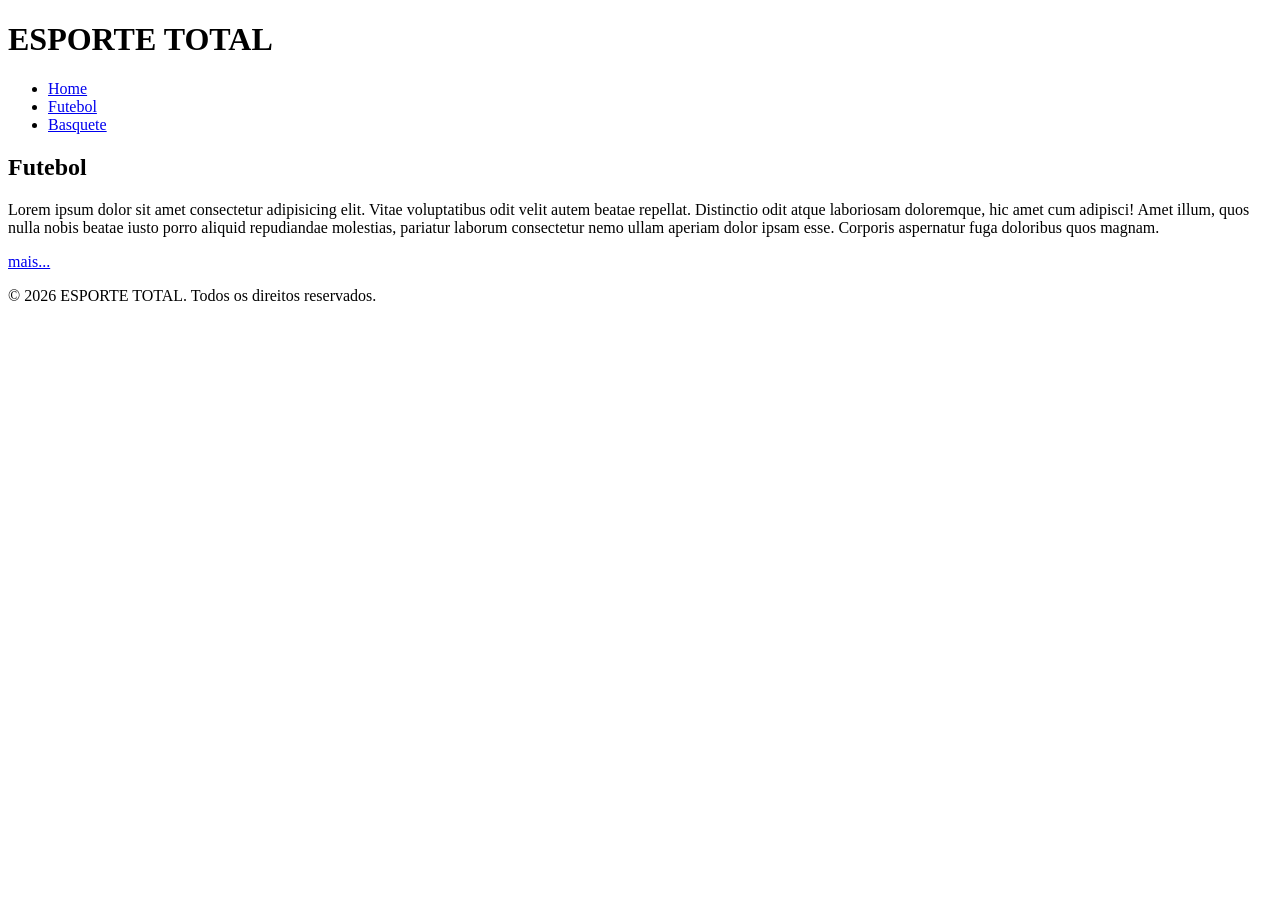
==== index.html @ c3f9da26 "feat: Seletores de navegação adicionados" ====
<!doctype html>
<html lang="pt-br">
  <head>
    <meta charset="UTF-8" />
    <meta name="viewport" content="width=device-width, initial-scale=1.0" />
    <title>ESPORTE TOTAL</title>

	<link rel="stylesheet" href="./css/style.css">

  </head>
  <body>
   
	<header class="cabecalho"><!-- class="cabecalho" sempre com " . "-->
      <h1 id="titulo">ESPORTE TOTAL</h1><!-- id="titulo" sempre com " # " -->
      <nav>
        <ul>
          <li><a href="./index.html">Home</a></li>
          <li><a href="./paginas/futebol.html">Futebol</a></li>
		  <li><a href="./paginas/basquete.html">Basquete</a></li>
        </ul>
      </nav>
    </header>

    <main>
      <section>
        <h2>Futebol</h2>
        <p>
          Lorem ipsum dolor sit amet consectetur adipisicing elit. Vitae
          voluptatibus odit velit autem beatae repellat. Distinctio odit atque
          laboriosam doloremque, hic amet cum adipisci! Amet illum, quos nulla
          nobis beatae iusto porro aliquid repudiandae molestias, pariatur
          laborum consectetur nemo ullam aperiam dolor ipsam esse. Corporis
          aspernatur fuga doloribus quos magnam.
        </p>
        <a href="./paginas/futebol.html">mais...</a>
      </section>
    </main>
    <footer>
      <p>&copy; 2026 ESPORTE TOTAL. Todos os direitos reservados.</p>
    </footer>
  </body>
</html>
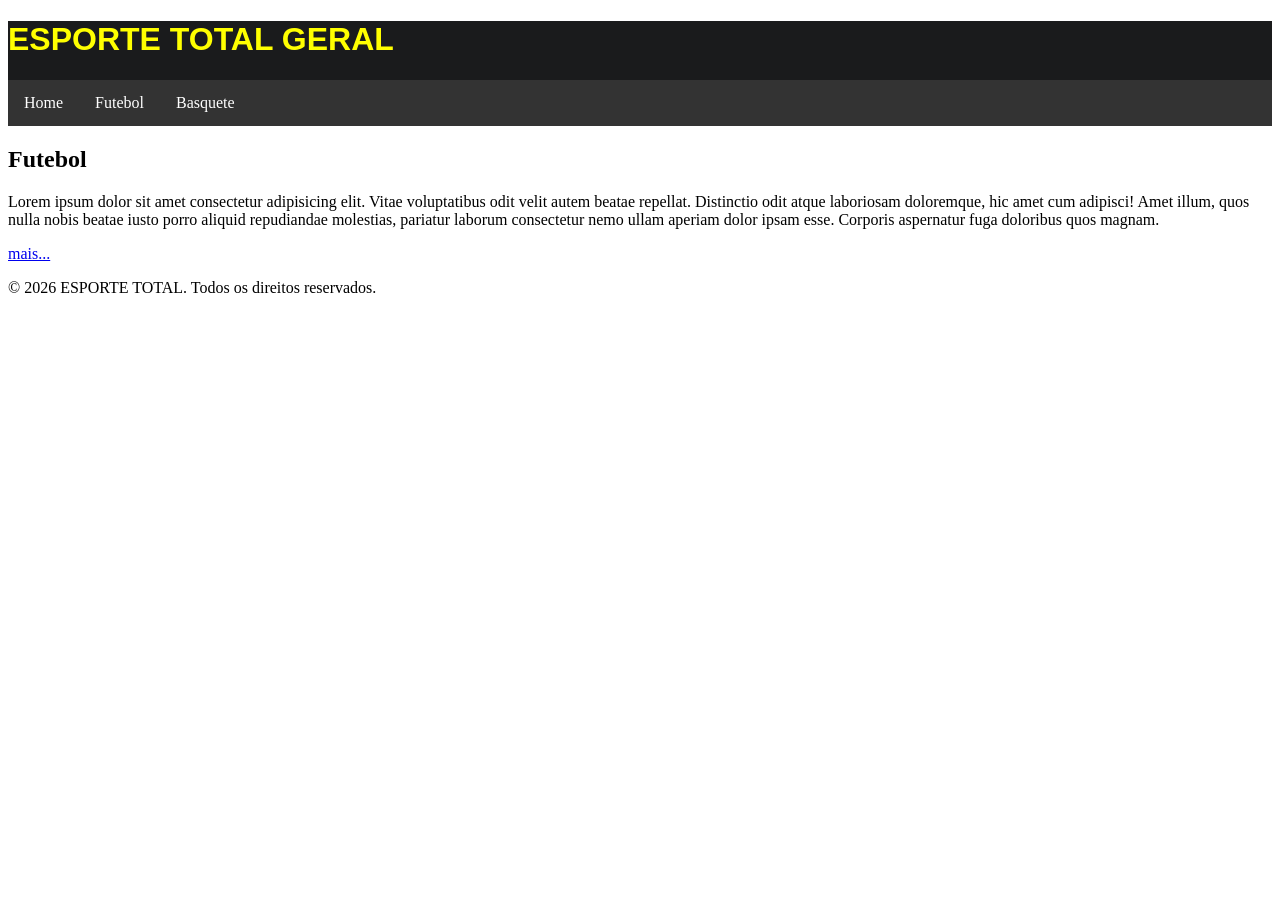
==== commit 72988287: "Merge branch 'alecarlosjesus:main' into rm569064" ====
--- a/index.html
+++ b/index.html
@@ -10,8 +10,8 @@
   </head>
   <body>
    
-	<header class="cabecalho"><!-- class="cabecalho" sempre com " . "-->
-      <h1 id="titulo">ESPORTE TOTAL</h1><!-- id="titulo" sempre com " # " -->
+	<header class="cabecalho">
+      <h1 id="titulo">ESPORTE TOTAL GERAL</h1>
       <nav>
         <ul>
           <li><a href="./index.html">Home</a></li>
--- a/css/style.css
+++ b/css/style.css
@@ -0,0 +1,33 @@
+
+header {
+    background-color: #1a1b1c;
+    color: yellow;
+}
+
+header h1 {
+    font-family: Arial, sans-serif;
+}
+
+ul {
+  list-style-type: none;
+  margin: 0;
+  padding: 0;
+  overflow: hidden;
+  background-color: #333333;
+}
+
+ul li {
+  float: left;
+}
+
+ul li a {
+  display: block;
+  color: white;
+  text-align: center;
+  padding: 14px 16px;
+  text-decoration: none;
+}
+
+ul li a:hover {
+  background-color: #111111;
+}
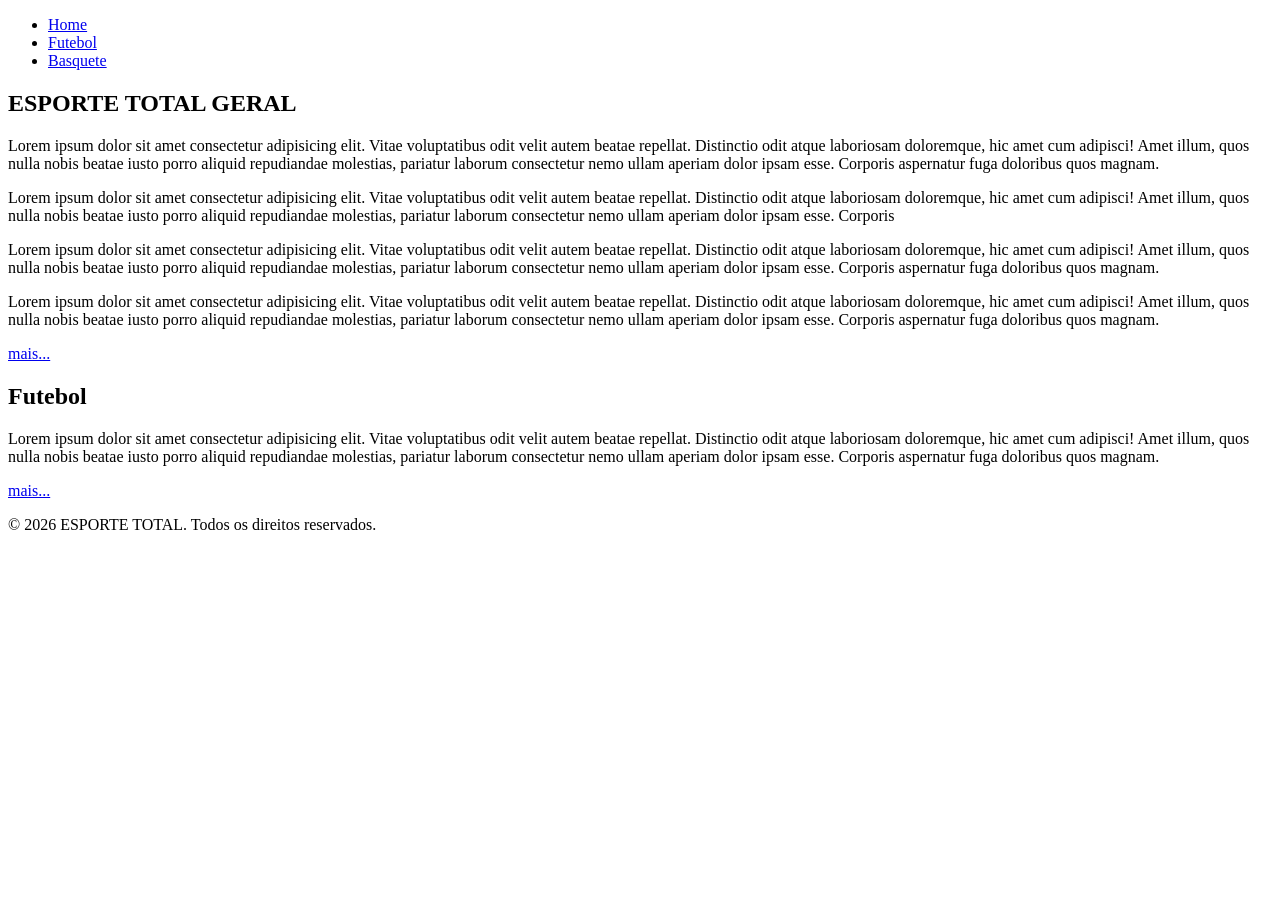
==== commit 70237a2c: "página index com os codigos formatados" ====
--- a/index.html
+++ b/index.html
@@ -1,27 +1,68 @@
-<!doctype html>
+<!DOCTYPE html>
 <html lang="pt-br">
   <head>
     <meta charset="UTF-8" />
     <meta name="viewport" content="width=device-width, initial-scale=1.0" />
     <title>ESPORTE TOTAL</title>
+    <link rel="stylesheet" href="./css/main.css" />
+  </head>
 
-	<link rel="stylesheet" href="./css/style.css">
-
-  </head>
   <body>
-   
-	<header class="cabecalho">
-      <h1 id="titulo">ESPORTE TOTAL GERAL</h1>
-      <nav>
-        <ul>
-          <li><a href="./index.html">Home</a></li>
-          <li><a href="./paginas/futebol.html">Futebol</a></li>
-		  <li><a href="./paginas/basquete.html">Basquete</a></li>
+    <header class="cabecalho">
+      <nav class="cabecalho__nav">
+        <ul class="cabecalho__ul">
+          <li class="cabecalho__li">
+            <a class="cabecalho__a" href="./index.html">Home</a>
+          </li>
+          <li class="cabecalho__li">
+            <a class="cabecalho__a" href="./paginas/futebol.html">Futebol</a>
+          </li>
+          <li class="cabecalho__li">
+            <a class="cabecalho__a" href="./paginas/basquete.html">Basquete</a>
+          </li>
         </ul>
       </nav>
     </header>
 
     <main>
+      <section class="hero">
+        <div class="hero__container">
+          <h1 class="hero__title">ESPORTE TOTAL GERAL</h1>
+          <p class="hero__text">
+            Lorem ipsum dolor sit amet consectetur adipisicing elit. Vitae
+            voluptatibus odit velit autem beatae repellat. Distinctio odit atque
+            laboriosam doloremque, hic amet cum adipisci! Amet illum, quos nulla
+            nobis beatae iusto porro aliquid repudiandae molestias, pariatur
+            laborum consectetur nemo ullam aperiam dolor ipsam esse. Corporis
+            aspernatur fuga doloribus quos magnam.
+          </p>
+          <p class="hero__text">
+            Lorem ipsum dolor sit amet consectetur adipisicing elit. Vitae
+            voluptatibus odit velit autem beatae repellat. Distinctio odit atque
+            laboriosam doloremque, hic amet cum adipisci! Amet illum, quos nulla
+            nobis beatae iusto porro aliquid repudiandae molestias, pariatur
+            laborum consectetur nemo ullam aperiam dolor ipsam esse. Corporis
+          </p>
+          <p class="hero__text">
+            Lorem ipsum dolor sit amet consectetur adipisicing elit. Vitae
+            voluptatibus odit velit autem beatae repellat. Distinctio odit atque
+            laboriosam doloremque, hic amet cum adipisci! Amet illum, quos nulla
+            nobis beatae iusto porro aliquid repudiandae molestias, pariatur
+            laborum consectetur nemo ullam aperiam dolor ipsam esse. Corporis
+            aspernatur fuga doloribus quos magnam.
+          </p>
+          <p class="hero__text">
+            Lorem ipsum dolor sit amet consectetur adipisicing elit. Vitae
+            voluptatibus odit velit autem beatae repellat. Distinctio odit atque
+            laboriosam doloremque, hic amet cum adipisci! Amet illum, quos nulla
+            nobis beatae iusto porro aliquid repudiandae molestias, pariatur
+            laborum consectetur nemo ullam aperiam dolor ipsam esse. Corporis
+            aspernatur fuga doloribus quos magnam.
+          </p>
+          <a href="./paginas/futebol.html" class="hero__btn">mais...</a>
+        </div>
+      </section>
+
       <section>
         <h2>Futebol</h2>
         <p>
@@ -35,6 +76,7 @@
         <a href="./paginas/futebol.html">mais...</a>
       </section>
     </main>
+
     <footer>
       <p>&copy; 2026 ESPORTE TOTAL. Todos os direitos reservados.</p>
     </footer>
